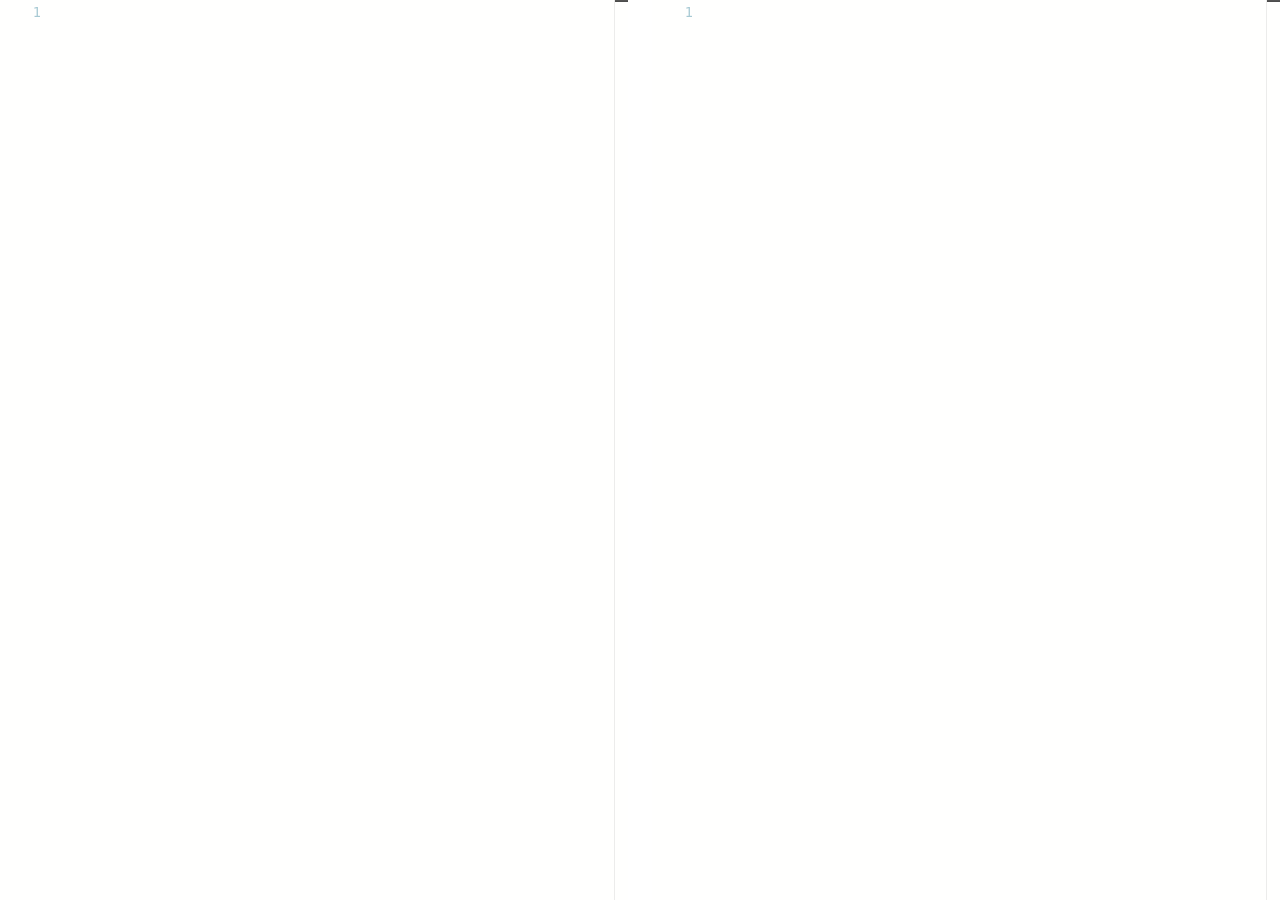
==== src/Differ.App/Editor/index.html @ 2cccc08a "Import Differ source with portable tests and clean Git boundaries Keep required offline editor/nativ" ====
<!doctype html>
<html lang="zh-CN"><head><meta charset="utf-8">
<meta http-equiv="Content-Security-Policy" content="default-src 'none'; script-src 'self' 'unsafe-eval'; style-src 'self' 'unsafe-inline'; font-src 'self' data:; img-src 'self' data:; worker-src 'self' blob:; connect-src 'self';">
<meta name="viewport" content="width=device-width, initial-scale=1"><link rel="stylesheet" href="editor.css"></head>
<body><div id="editor" aria-label="BASE 与当前结果的完整文档编辑器"><div id="base"></div><div id="merge-gutter"><button id="adopt-current" type="button" hidden disabled>&#8594;</button></div><div id="mine"></div></div><div id="context" class="sr-only"><span id="current-location" role="status" aria-live="polite" aria-atomic="true"></span></div><script src="vs/loader.js"></script><script src="editor.js"></script></body></html>
---- src/Differ.App/Editor/editor.css ----
html,body{height:100%;width:100%;margin:0;overflow:hidden;background:var(--background)}#editor{height:100%;width:100%;display:grid;grid-template-columns:minmax(0,1fr) 24px minmax(0,1fr)}#base,#mine{width:100%;height:100%;box-sizing:border-box;position:relative;overflow:hidden}#merge-gutter{position:relative;box-sizing:border-box;border-inline:1px solid var(--border);background:var(--chrome)}#adopt-current{position:absolute;inset-inline:0;width:22px;height:24px;padding:0;border:1px solid var(--border);border-radius:3px;background:var(--background);color:var(--focus);font:600 18px system-ui;cursor:pointer}#adopt-current:hover:enabled,#adopt-current:focus-visible{background:var(--modified);outline:1px solid var(--focus)}#adopt-current:disabled{color:var(--foreground);opacity:.35;cursor:default}#adopt-current[hidden]{display:none}.sr-only{position:absolute;width:1px;height:1px;padding:0;margin:-1px;overflow:hidden;clip:rect(0,0,0,0);white-space:nowrap;border:0}
.current-hunk-frame{position:absolute;z-index:15;pointer-events:none;box-sizing:border-box;border:2px solid var(--focus);border-radius:4px}.current-hunk-frame[hidden]{display:none}.monaco-editor .current-hunk-gutter{z-index:1;width:5px!important;pointer-events:none;border-left:0;background:var(--background);box-sizing:border-box}.current-hunk-rail{position:absolute;z-index:16;pointer-events:none;width:5px;background:var(--focus);border-radius:2.5px}.current-hunk-rail[hidden]{display:none}.current-hunk-frame.locating{animation:locate-block .9s ease-out}.current-hunk-frame.locating:after{content:"";position:absolute;inset:0;background:var(--focus);opacity:0;animation:locate-flash .9s ease-out}@keyframes locate-block{0%{border-width:3px}100%{border-width:2px}}@keyframes locate-flash{0%{opacity:.18}100%{opacity:0}}@media(prefers-reduced-motion:reduce){.current-hunk-frame.locating,.current-hunk-frame.locating:after{animation:none}}
.diff-line.added{background:var(--added)}.diff-line.deleted{background:var(--deleted)}.diff-line.modified{background:var(--modified)}.diff-gutter{border:0;pointer-events:none;--rail-color:var(--focus)}.diff-gutter::before{content:"";position:absolute;left:0;top:0;bottom:0;width:5px;background:var(--rail-color)}.diff-gutter.rail-start::before{top:1px;border-top-left-radius:2.5px;border-top-right-radius:2.5px}.diff-gutter.rail-end::before{bottom:1px;border-bottom-left-radius:2.5px;border-bottom-right-radius:2.5px}.diff-gutter.added{--rail-color:var(--addedText)}.diff-gutter.deleted{--rail-color:var(--deletedText)}.changed-old{color:var(--deletedText)!important;font-weight:600}.changed-new{color:var(--addedText)!important;font-weight:600}.missing-zone{background:var(--missing)}
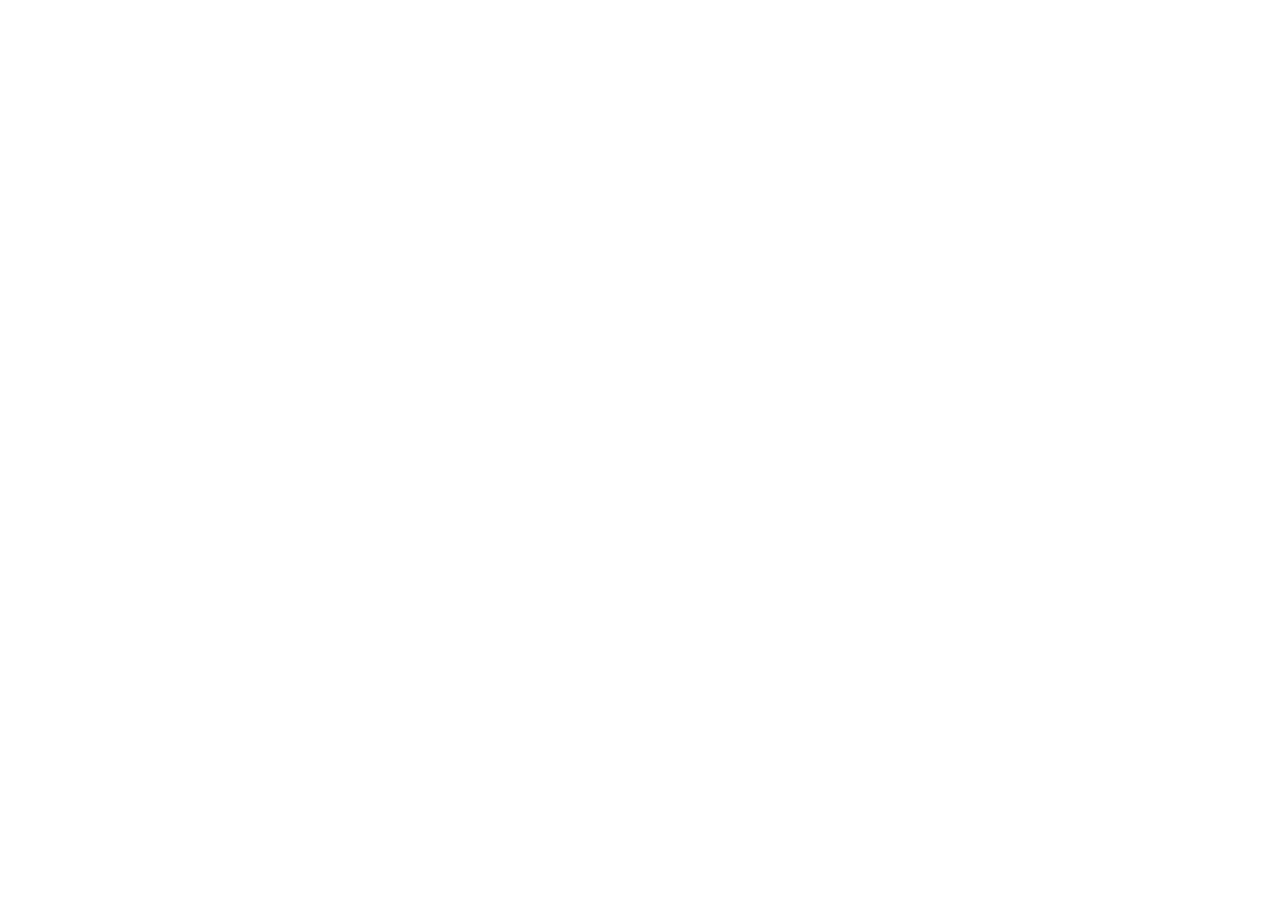
==== commit 2951bf5a: "Complete Differ 0.21.18 UI interactions and theme transitions Bring the accumulated UI preview chang" ====
--- a/src/Differ.App/Editor/index.html
+++ b/src/Differ.App/Editor/index.html
@@ -2,4 +2,21 @@
 <html lang="zh-CN"><head><meta charset="utf-8">
 <meta http-equiv="Content-Security-Policy" content="default-src 'none'; script-src 'self' 'unsafe-eval'; style-src 'self' 'unsafe-inline'; font-src 'self' data:; img-src 'self' data:; worker-src 'self' blob:; connect-src 'self';">
 <meta name="viewport" content="width=device-width, initial-scale=1"><link rel="stylesheet" href="editor.css"></head>
-<body><div id="editor" aria-label="BASE 与当前结果的完整文档编辑器"><div id="base"></div><div id="merge-gutter"><button id="adopt-current" type="button" hidden disabled>&#8594;</button></div><div id="mine"></div></div><div id="context" class="sr-only"><span id="current-location" role="status" aria-live="polite" aria-atomic="true"></span></div><script src="vs/loader.js"></script><script src="editor.js"></script></body></html>
+<body>
+<div id="editor" aria-label="BASE 与当前结果的完整文档编辑器">
+    <div id="base"></div>
+    <div id="merge-gutter"><button id="adopt-current" type="button" hidden disabled>&#8594;</button></div>
+    <div id="mine"></div>
+    <div id="difference-rail" role="scrollbar" aria-orientation="vertical" aria-controls="mine" aria-valuemin="0" aria-valuemax="0" aria-valuenow="0" aria-label="差异滚动条" tabindex="0">
+        <div id="rail-viewport" aria-hidden="true"></div>
+        <canvas id="rail-markers" aria-hidden="true"></canvas>
+        <div id="rail-current" aria-hidden="true" hidden></div>
+    </div>
+</div>
+<div id="rail-preview" role="tooltip" hidden></div>
+<div id="context" class="sr-only"><span id="current-location" role="status" aria-live="polite" aria-atomic="true"></span></div>
+<canvas id="theme-mist" aria-hidden="true" hidden></canvas>
+<script src="vs/loader.js"></script>
+<script src="editor-rail.js"></script>
+<script src="editor.js"></script>
+</body></html>
--- a/src/Differ.App/Editor/editor.css
+++ b/src/Differ.App/Editor/editor.css
@@ -1,3 +1,322 @@
-html,body{height:100%;width:100%;margin:0;overflow:hidden;background:var(--background)}#editor{height:100%;width:100%;display:grid;grid-template-columns:minmax(0,1fr) 24px minmax(0,1fr)}#base,#mine{width:100%;height:100%;box-sizing:border-box;position:relative;overflow:hidden}#merge-gutter{position:relative;box-sizing:border-box;border-inline:1px solid var(--border);background:var(--chrome)}#adopt-current{position:absolute;inset-inline:0;width:22px;height:24px;padding:0;border:1px solid var(--border);border-radius:3px;background:var(--background);color:var(--focus);font:600 18px system-ui;cursor:pointer}#adopt-current:hover:enabled,#adopt-current:focus-visible{background:var(--modified);outline:1px solid var(--focus)}#adopt-current:disabled{color:var(--foreground);opacity:.35;cursor:default}#adopt-current[hidden]{display:none}.sr-only{position:absolute;width:1px;height:1px;padding:0;margin:-1px;overflow:hidden;clip:rect(0,0,0,0);white-space:nowrap;border:0}
-.current-hunk-frame{position:absolute;z-index:15;pointer-events:none;box-sizing:border-box;border:2px solid var(--focus);border-radius:4px}.current-hunk-frame[hidden]{display:none}.monaco-editor .current-hunk-gutter{z-index:1;width:5px!important;pointer-events:none;border-left:0;background:var(--background);box-sizing:border-box}.current-hunk-rail{position:absolute;z-index:16;pointer-events:none;width:5px;background:var(--focus);border-radius:2.5px}.current-hunk-rail[hidden]{display:none}.current-hunk-frame.locating{animation:locate-block .9s ease-out}.current-hunk-frame.locating:after{content:"";position:absolute;inset:0;background:var(--focus);opacity:0;animation:locate-flash .9s ease-out}@keyframes locate-block{0%{border-width:3px}100%{border-width:2px}}@keyframes locate-flash{0%{opacity:.18}100%{opacity:0}}@media(prefers-reduced-motion:reduce){.current-hunk-frame.locating,.current-hunk-frame.locating:after{animation:none}}
-.diff-line.added{background:var(--added)}.diff-line.deleted{background:var(--deleted)}.diff-line.modified{background:var(--modified)}.diff-gutter{border:0;pointer-events:none;--rail-color:var(--focus)}.diff-gutter::before{content:"";position:absolute;left:0;top:0;bottom:0;width:5px;background:var(--rail-color)}.diff-gutter.rail-start::before{top:1px;border-top-left-radius:2.5px;border-top-right-radius:2.5px}.diff-gutter.rail-end::before{bottom:1px;border-bottom-left-radius:2.5px;border-bottom-right-radius:2.5px}.diff-gutter.added{--rail-color:var(--addedText)}.diff-gutter.deleted{--rail-color:var(--deletedText)}.changed-old{color:var(--deletedText)!important;font-weight:600}.changed-new{color:var(--addedText)!important;font-weight:600}.missing-zone{background:var(--missing)}
+html, body {
+    height: 100%;
+    width: 100%;
+    margin: 0;
+    overflow: hidden;
+    background: var(--background);
+}
+
+/* Shared palette variables carry the same sRGB transition as the WPF brushes. */
+.monaco-editor,
+.monaco-editor .monaco-editor-background,
+.monaco-editor .margin,
+.monaco-diff-editor {
+    background-color: var(--background) !important;
+}
+
+.theme-color-transition .monaco-editor .line-numbers { color: var(--lineNumber) !important; }
+.theme-color-transition .monaco-editor .active-line-number { color: var(--focus) !important; }
+#editor {
+    height: 100%;
+    width: 100%;
+    display: grid;
+    grid-template-columns: minmax(0, 1fr) 1px minmax(0, 1fr) 16px;
+    grid-template-rows: minmax(0, 1fr);
+}
+
+#theme-mist {
+    position: fixed;
+    inset: 0;
+    width: 100%;
+    height: 100%;
+    z-index: 1000;
+    pointer-events: none;
+}
+
+#base, #mine {
+    width: 100%;
+    height: 100%;
+    box-sizing: border-box;
+    position: relative;
+    overflow: hidden;
+}
+
+#merge-gutter {
+    position: relative;
+    z-index: 17;
+    background: var(--border);
+}
+
+#adopt-current {
+    --adopt-half-size: 11px;
+    position: absolute;
+    left: 50%;
+    top: clamp(var(--adopt-half-size), var(--adopt-center), calc(100% - var(--adopt-half-size)));
+    transform: translate(-50%, -50%);
+    width: calc(2 * var(--adopt-half-size));
+    height: calc(2 * var(--adopt-half-size));
+    display: grid;
+    place-items: center;
+    padding: 0;
+    border: 0;
+    border-radius: 6px;
+    background: var(--focus);
+    color: var(--background);
+    font: 600 15px system-ui;
+    cursor: pointer;
+}
+
+#adopt-current:hover, #adopt-current:focus-visible {
+    outline: 1px solid var(--focus);
+    outline-offset: 2px;
+}
+
+#adopt-current[hidden] {
+    display: none;
+}
+
+.sr-only {
+    position: absolute;
+    width: 1px;
+    height: 1px;
+    padding: 0;
+    margin: -1px;
+    overflow: hidden;
+    clip: rect(0, 0, 0, 0);
+    white-space: nowrap;
+    border: 0;
+}
+
+.current-hunk-frame {
+    position: absolute;
+    z-index: 15;
+    pointer-events: none;
+    box-sizing: border-box;
+    border: 1px solid var(--focus);
+    border-radius: 4px;
+}
+
+.current-hunk-frame[hidden], .current-hunk-rail[hidden] {
+    display: none;
+}
+
+.monaco-editor .current-hunk-gutter {
+    z-index: 1;
+    width: 5px !important;
+    pointer-events: none;
+    border-left: 0;
+    background: var(--background);
+    box-sizing: border-box;
+}
+
+.current-hunk-rail {
+    position: absolute;
+    z-index: 16;
+    pointer-events: none;
+    width: 5px;
+    background: var(--focus);
+    border-radius: 2.5px;
+}
+
+.current-hunk-frame.locating::after {
+    content: "";
+    position: absolute;
+    inset: 0;
+    background: var(--focus);
+    opacity: 0;
+    animation: locate-flash .9s ease-out;
+}
+
+@keyframes locate-flash {
+    from { opacity: .10; }
+    to { opacity: 0; }
+}
+
+@media (prefers-reduced-motion: reduce) {
+    .current-hunk-frame.locating::after { animation: none; }
+}
+
+.diff-line.added, #mine .diff-line.modified {
+    background: var(--added);
+}
+
+.diff-line.deleted, #base .diff-line.modified {
+    background: var(--deleted);
+}
+
+.diff-gutter {
+    border: 0;
+    pointer-events: none;
+    --rail-color: var(--focus);
+}
+
+.diff-gutter::before {
+    content: "";
+    position: absolute;
+    left: 0;
+    top: 0;
+    bottom: 0;
+    width: 5px;
+    background: var(--rail-color);
+}
+
+.diff-gutter.rail-start::before {
+    top: 1px;
+    border-top-left-radius: 2.5px;
+    border-top-right-radius: 2.5px;
+}
+
+.diff-gutter.rail-end::before {
+    bottom: 1px;
+    border-bottom-left-radius: 2.5px;
+    border-bottom-right-radius: 2.5px;
+}
+
+.diff-gutter.added, #mine .diff-gutter.modified {
+    --rail-color: var(--addedMarker);
+}
+
+.diff-gutter.deleted, #base .diff-gutter.modified {
+    --rail-color: var(--deletedMarker);
+}
+
+.changed-old {
+    color: var(--deletedText) !important;
+    font-weight: 600;
+}
+
+.changed-new {
+    color: var(--addedText) !important;
+    font-weight: 600;
+}
+
+.missing-zone {
+    background: repeating-linear-gradient(135deg, transparent 0 3px, var(--missing) 3px 6px);
+}
+
+#difference-rail {
+    position: relative;
+    align-self: start;
+    height: 100%;
+    min-height: 0;
+    box-sizing: border-box;
+    box-shadow: inset 1px 0 var(--railDivider, var(--border));
+    touch-action: none;
+    user-select: none;
+    cursor: pointer;
+}
+
+#difference-rail:focus-visible {
+    outline: 1px solid var(--focus);
+    outline-offset: -1px;
+}
+
+#rail-viewport, #rail-markers {
+    position: absolute;
+    left: 1px;
+    right: 0;
+    pointer-events: none;
+}
+
+#rail-viewport {
+    box-sizing: border-box;
+    background: var(--railBand, var(--selection));
+    border-block: 1px solid var(--railEdge, var(--border));
+}
+
+#difference-rail:hover #rail-viewport,
+#difference-rail.is-dragging #rail-viewport {
+    background: var(--railBandHover, var(--inactiveSelection));
+}
+
+#difference-rail.is-dragging {
+    cursor: grabbing;
+}
+
+#rail-markers {
+    top: 0;
+    width: calc(100% - 1px);
+    height: 100%;
+}
+
+#rail-current {
+    position: absolute;
+    left: 1px;
+    width: 2px;
+    background: var(--railCurrent, var(--foreground));
+    pointer-events: none;
+}
+
+#rail-preview {
+    position: fixed;
+    z-index: 30;
+    width: min(520px, calc(100vw - 32px));
+    max-height: calc(100vh - 8px);
+    overflow: hidden;
+    box-sizing: border-box;
+    padding: 10px;
+    border: 1px solid var(--border);
+    border-radius: 8px;
+    background: var(--background);
+    color: var(--foreground);
+    box-shadow: 0 5px 15px var(--railPreviewShadow, var(--border));
+    font: 12px system-ui, sans-serif;
+    pointer-events: none;
+}
+
+#rail-preview[hidden] {
+    display: none;
+}
+
+.rail-preview-title {
+    margin-bottom: 6px;
+    font-weight: 600;
+}
+
+.rail-preview-columns {
+    display: grid;
+    grid-template-columns: minmax(0, 1fr) minmax(0, 1fr);
+    border: 1px solid var(--border);
+}
+
+.rail-preview-side + .rail-preview-side {
+    border-left: 1px solid var(--border);
+}
+
+.rail-preview-heading, .rail-preview-line {
+    padding: 2px 7px;
+    overflow: hidden;
+    white-space: pre;
+    text-overflow: ellipsis;
+}
+
+.rail-preview-heading {
+    background: var(--chrome);
+    color: var(--muted);
+}
+
+.rail-preview-line {
+    font: 11px/15px Consolas, monospace;
+}
+
+.rail-preview-line.old {
+    background: var(--deleted);
+}
+
+.rail-preview-line.new {
+    background: var(--added);
+}
+
+.rail-preview-number, .rail-preview-hint {
+    color: var(--muted);
+}
+
+.rail-preview-hint {
+    margin-top: 6px;
+}
+
+.monaco-editor .host-find-match {
+    outline: 2px solid var(--focus);
+    outline-offset: -1px;
+    border-radius: 2px;
+}
